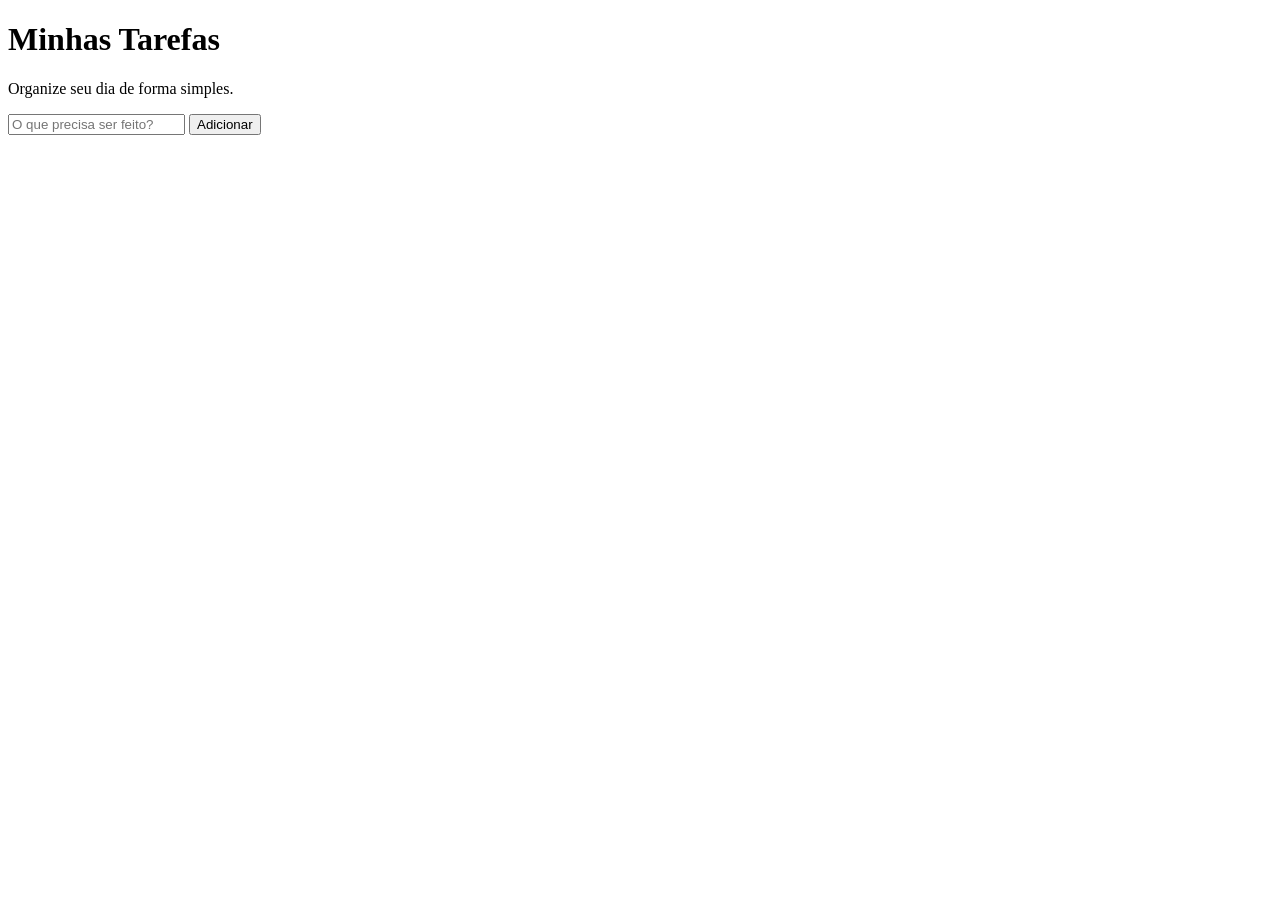
==== gerenciador-tarefas/index.html @ 30906e56 "feat: cria estrutura html do gerenciador de tarefas" ====
<!DOCTYPE html>
<html lang="pt-BR">
<head>
  <meta charset="UTF-8">
  <meta name="viewport" content="width=device-width, initial-scale=1.0">
  <title>Gerenciador de Tarefas</title>
  <!-- Link para o CSS (vamos usar na próxima etapa) -->
  <link rel="stylesheet" href="style.css">
</head>
<body>
  <div class="container">
    <header>
      <h1>Minhas Tarefas</h1>
      <p>Organize seu dia de forma simples.</p>
    </header>

    <main>
      <!-- Formulário para adicionar nova tarefa -->
      <form id="form-tarefa">
        <input type="text" id="input-tarefa" placeholder="O que precisa ser feito?" required>
        <button type="submit" id="btn-adicionar">Adicionar</button>
      </form>

      <!-- Lista onde as tarefas vão aparecer -->
      <ul id="lista-tarefas">
        <!-- O JavaScript vai inserir as tarefas aqui dentro -->
      </ul>
    </main>
  </div>

  <!-- Link para o JavaScript (vamos usar na etapa 3) -->
  <script src="app.js"></script>
</body>
</html>
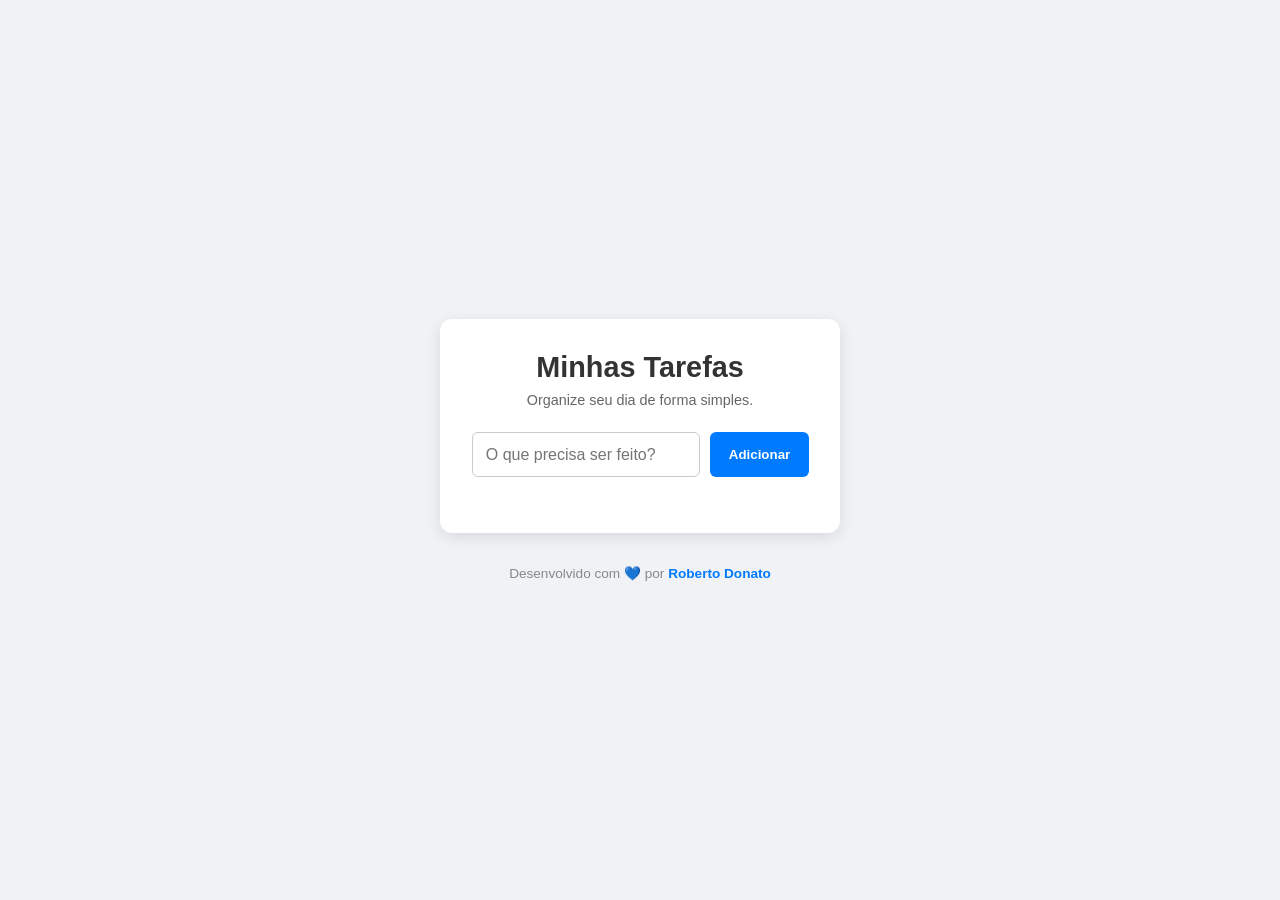
==== commit d9f57aec: "docs: atualiza README com funcionalidade de deletar tarefas" ====
--- a/gerenciador-tarefas/index.html
+++ b/gerenciador-tarefas/index.html
@@ -4,7 +4,7 @@
   <meta charset="UTF-8">
   <meta name="viewport" content="width=device-width, initial-scale=1.0">
   <title>Gerenciador de Tarefas</title>
-  <!-- Link para o CSS (vamos usar na próxima etapa) -->
+  <!-- Link para o CSS -->
   <link rel="stylesheet" href="style.css">
 </head>
 <body>
@@ -28,7 +28,12 @@
     </main>
   </div>
 
-  <!-- Link para o JavaScript (vamos usar na etapa 3) -->
+  <!-- NOVO: Rodapé com os créditos -->
+  <footer>
+    <p>Desenvolvido com 💙 por <a href="https://github.com/Robertocien07" target="_blank">Roberto Donato</a></p>
+  </footer>
+
+  <!-- Link para o JavaScript -->
   <script src="app.js"></script>
 </body>
 </html>
--- a/gerenciador-tarefas/style.css
+++ b/gerenciador-tarefas/style.css
@@ -0,0 +1,147 @@
+/* =========================================
+   1. RESET BÁSICO E CONFIGURAÇÕES GLOBAIS
+   ========================================= */
+/* O asterisco (*) seleciona TODOS os elementos da página */
+* {
+  margin: 0; /* Remove a margem (espaço externo) padrão dos navegadores */
+  padding: 0; /* Remove o preenchimento (espaço interno) padrão */
+  
+  /* O box-sizing: border-box garante que a largura e altura incluam bordas e paddings.
+     Sem isso, uma caixa de 100px com padding de 10px viraria 120px. */
+  box-sizing: border-box; 
+  
+  /* Define a fonte. Colocamos várias opções: se o usuário não tiver a primeira, ele tenta a próxima. */
+  font-family: 'Segoe UI', Tahoma, Geneva, Verdana, sans-serif;
+}
+
+/* =========================================
+   2. O CORPO DA PÁGINA (Fundo e Centralização)
+   ========================================= */
+body {
+  background-color: #f0f2f5; /* Define a cor de fundo do site (cinza bem claro) */
+  flex-direction: column; /* Faz os elementos dentro do body ficarem empilhados verticalmente */
+  /* Ativa o Flexbox, que é o melhor jeito de alinhar elementos na tela */
+  display: flex; 
+  justify-content: center; /* Centraliza o conteúdo no eixo horizontal (na largura) */
+  align-items: center; /* Centraliza o conteúdo no eixo vertical (na altura) */
+  
+  /* Garante que o body ocupe 100% da altura da tela (vh = viewport height) */
+  min-height: 100vh; 
+}
+
+/* =========================================
+   3. O CARTÃO PRINCIPAL (.container)
+   ========================================= */
+/* O ponto (.) seleciona uma classe do HTML (class="container") */
+.container {
+  background-color: #ffffff; /* Fundo branco para o cartão */
+  width: 100%; /* Ocupa a largura toda em telas pequenas (celular) */
+  max-width: 400px; /* Trava o tamanho em 400px em telas grandes (computador) */
+  padding: 2rem; /* Espaço interno (2rem equivale a cerca de 32px) */
+  border-radius: 12px; /* Arredonda os cantos do cartão */
+  
+  /* Cria a sombra: 0 (deslocamento X), 4px (Y), 15px (desfoque), cor preta com 10% de opacidade */
+  box-shadow: 0 4px 15px rgba(0, 0, 0, 0.1); 
+}
+
+/* =========================================
+   4. CABEÇALHO (Título e Subtítulo)
+   ========================================= */
+header {
+  text-align: center; /* Centraliza o texto */
+  margin-bottom: 1.5rem; /* Cria um espaço abaixo do cabeçalho */
+}
+
+header h1 {
+  color: #333; /* Cor do texto: um cinza bem escuro, quase preto */
+  font-size: 1.8rem; /* Tamanho da fonte grande */
+  margin-bottom: 0.5rem; /* Espaço entre o h1 e o parágrafo */
+}
+
+header p {
+  color: #666; /* Cor cinza média para o subtítulo */
+  font-size: 0.9rem; /* Fonte um pouco menor que o padrão */
+}
+
+/* =========================================
+   5. FORMULÁRIO (Input e Botão lado a lado)
+   ========================================= */
+/* A hashtag (#) seleciona um ID (id="form-tarefa") */
+#form-tarefa {
+  display: flex; /* Coloca o input e o botão na mesma linha */
+  gap: 10px; /* Cria um espaço exato de 10px entre o input e o botão */
+  margin-bottom: 1.5rem; /* Separa o formulário da lista de tarefas */
+}
+
+#input-tarefa {
+  flex: 1; /* O pulo do gato: faz o input crescer e ocupar todo o espaço sobrando */
+  padding: 0.8rem; /* Espaço interno para o texto não encostar na borda */
+  border: 1px solid #ccc; /* Borda fina e cinza clara */
+  border-radius: 6px; /* Arredonda as bordas do input */
+  outline: none; /* Remove aquela borda preta padrão que o navegador coloca ao clicar */
+  font-size: 1rem; /* Tamanho do texto que será digitado */
+}
+
+/* :focus é um estado. Ele aplica o estilo apenas quando você clica no input para digitar */
+#input-tarefa:focus {
+  border-color: #007bff; /* A borda fica azul quando o campo está ativo */
+}
+
+#btn-adicionar {
+  padding: 0.8rem 1.2rem; /* Primeiro valor: cima/baixo. Segundo: laterais */
+  background-color: #007bff; /* Cor de fundo azul */
+  color: white; /* Cor do texto branca */
+  border: none; /* Remove a borda padrão de botões */
+  border-radius: 6px; /* Arredonda os cantos do botão */
+  cursor: pointer; /* Muda a setinha do mouse para a mãozinha de clique */
+  font-weight: bold; /* Deixa o texto em negrito */
+  transition: background-color 0.2s; /* Faz a troca de cor ser suave (demora 0.2s) */
+}
+
+/* :hover é um estado. Aplica o estilo quando o mouse passa por cima do elemento */
+#btn-adicionar:hover {
+  background-color: #0056b3; /* Escurece o azul quando passa o mouse, dando feedback visual */
+}
+
+/* =========================================
+   6. LISTA DE TAREFAS (Onde o JS vai trabalhar)
+   ========================================= */
+#lista-tarefas {
+  list-style: none; /* Remove as bolinhas pretas padrão das listas (<ul>) */
+}
+
+/* Seleciona cada item (<li>) que for criado dentro da lista */
+#lista-tarefas li {
+  background-color: #f8f9fa; /* Fundo cinza bem clarinho para cada tarefa */
+  padding: 1rem; /* Espaço interno em cada tarefa */
+  margin-bottom: 0.5rem; /* Espaço entre uma tarefa e outra */
+  border-radius: 6px; /* Arredonda os cantos */
+  border: 1px solid #e9ecef; /* Bordinha sutil */
+  
+  display: flex; /* Ativa o flexbox dentro de cada item da lista */
+  
+  /* O space-between joga o texto da tarefa para a ESQUERDA e 
+     o botão de deletar (que faremos no JS) para a DIREITA */
+  justify-content: space-between; 
+  align-items: center; /* Garante que o texto e o botão fiquem alinhados na mesma altura */
+}
+
+/* =========================================
+   7. RODAPÉ (Créditos)
+   ========================================= */
+footer {
+  text-align: center;
+  margin-top: 2rem;
+  color: #888;
+  font-size: 0.85rem;
+}
+
+footer a {
+  color: #007bff;
+  text-decoration: none;
+  font-weight: bold;
+}
+
+footer a:hover {
+  text-decoration: underline;
+}
